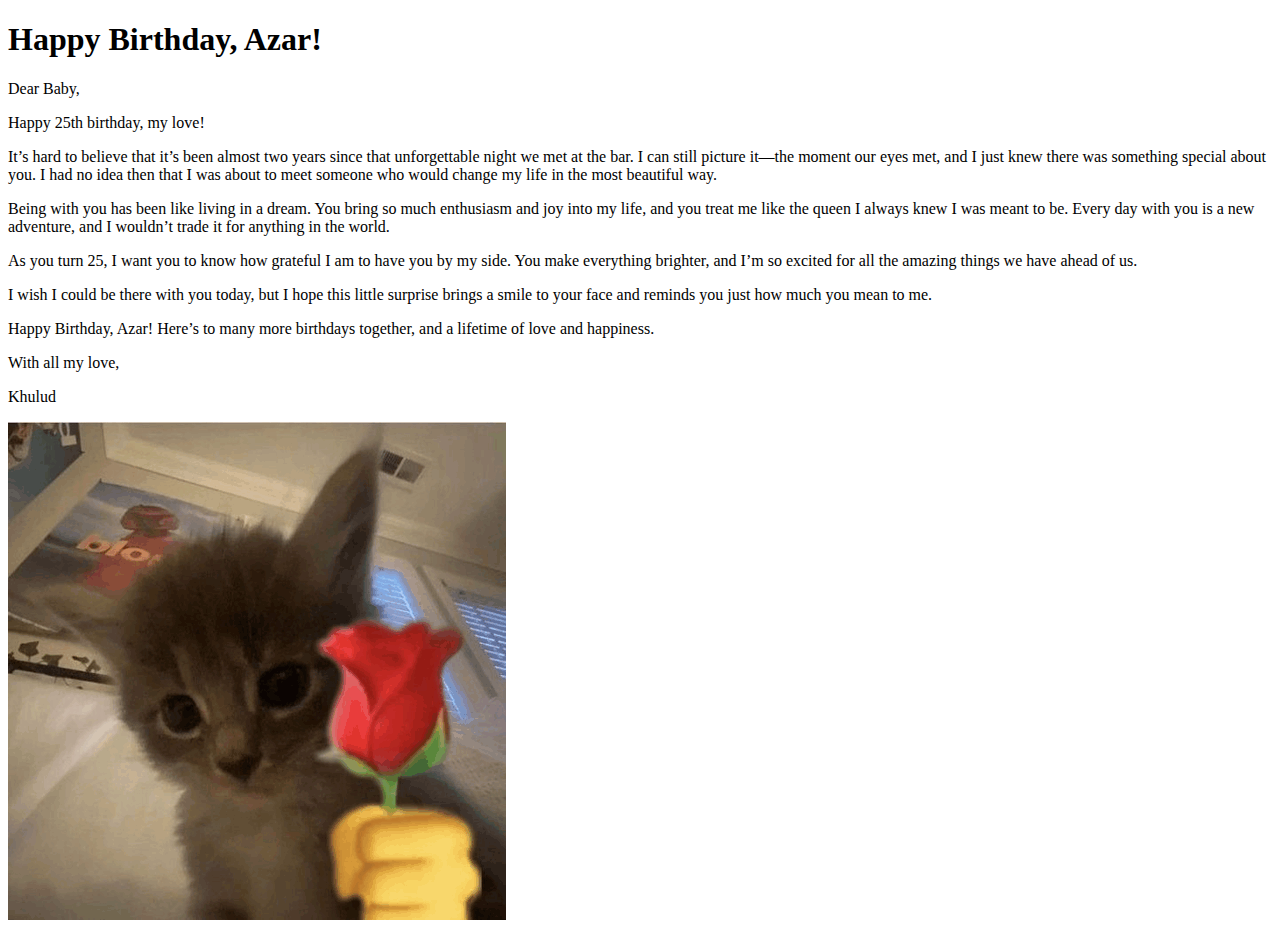
==== index.html @ b367c38e "Create index.html" ====
<!DOCTYPE html>
<html lang="en">
<head>
    <meta charset="UTF-8">
    <meta name="viewport" content="width=device-width, initial-scale=1.0">
    <title>Happy Birthday, Azar!</title>
    <link rel="stylesheet" href="style.css">
</head>
<body>
    <div class="container">
        <h1>Happy Birthday, Azar!</h1>
        <p>Dear Baby,</p>
        <p>Happy 25th birthday, my love!</p>
        <p>It’s hard to believe that it’s been almost two years since that unforgettable night we met at the bar. I can still picture it—the moment our eyes met, and I just knew there was something special about you. I had no idea then that I was about to meet someone who would change my life in the most beautiful way.</p>
        <p>Being with you has been like living in a dream. You bring so much enthusiasm and joy into my life, and you treat me like the queen I always knew I was meant to be. Every day with you is a new adventure, and I wouldn’t trade it for anything in the world.</p>
        <p>As you turn 25, I want you to know how grateful I am to have you by my side. You make everything brighter, and I’m so excited for all the amazing things we have ahead of us.</p>
        <p>I wish I could be there with you today, but I hope this little surprise brings a smile to your face and reminds you just how much you mean to me.</p>
        <p>Happy Birthday, Azar! Here’s to many more birthdays together, and a lifetime of love and happiness.</p>
        <p>With all my love,</p>
        <p>Khulud</p>

        <!-- Moving Cat GIF -->
        <div class="cat-container">
            <img src="cat-flower.gif" alt="Cat Holding a Flower" class="cat-flower">
        </div>
    </div>
</body>
</html>
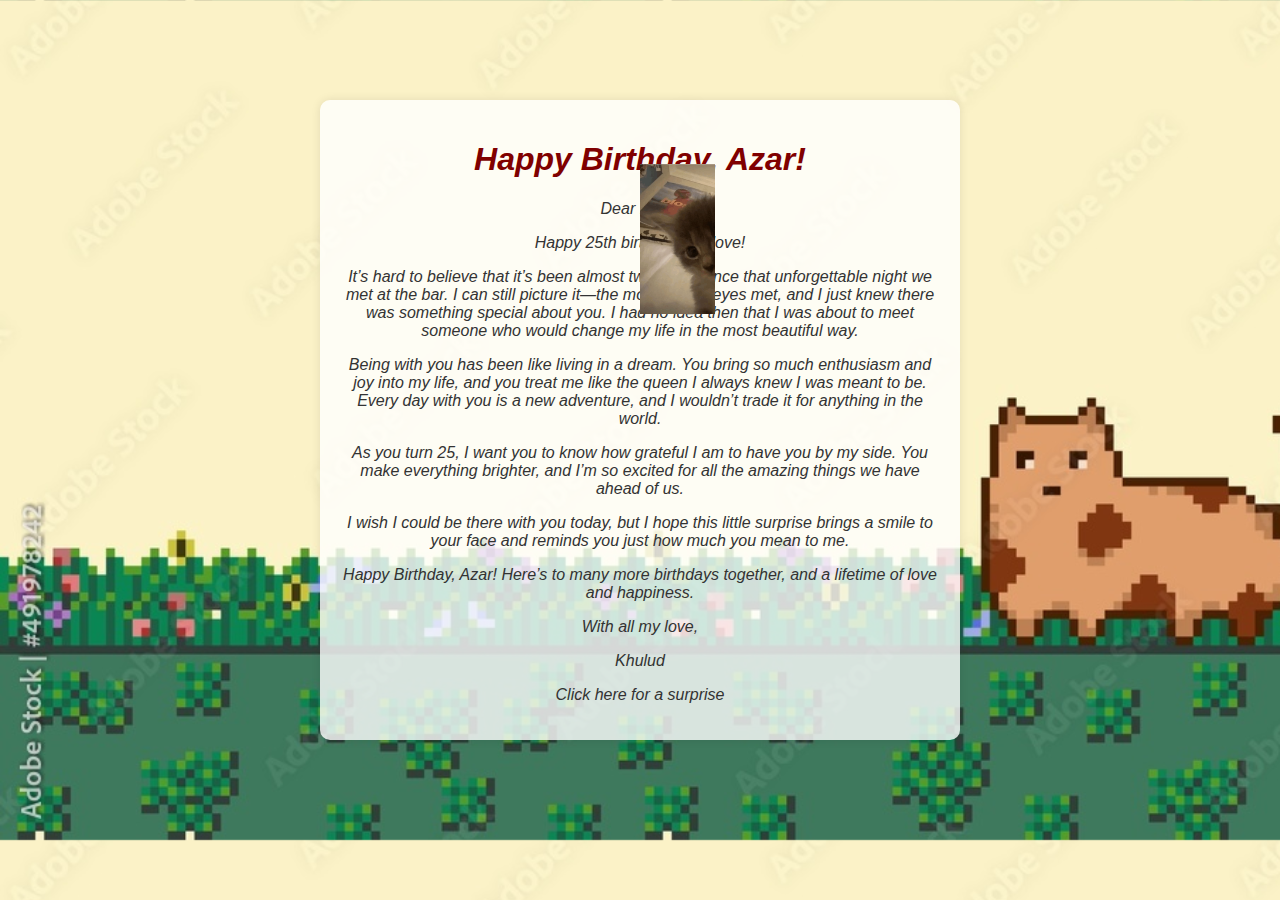
==== commit 913bb188: "Update index.html" ====
--- a/index.html
+++ b/index.html
@@ -19,6 +19,9 @@
         <p>With all my love,</p>
         <p>Khulud</p>
 
+        <!-- Surprise Text -->
+        <p class="surprise-link">Click here for a surprise</p>
+
         <!-- Moving Cat GIF -->
         <div class="cat-container">
             <img src="cat-flower.gif" alt="Cat Holding a Flower" class="cat-flower">
--- a/style.css
+++ b/style.css
@@ -0,0 +1,64 @@
+body {
+    font-family: Arial, sans-serif;
+    text-align: center;
+    background-image: url('floral-background.jpg');
+    background-size: cover;
+    color: #333;
+    overflow: hidden;
+    margin: 0;
+    padding: 0;
+}
+
+.container {
+    margin: 100px auto;
+    max-width: 600px;
+    padding: 20px;
+    background-color: rgba(255, 255, 255, 0.8); /* Slightly transparent background */
+    border-radius: 10px;
+    box-shadow: 0px 0px 10px rgba(0, 0, 0, 0.1);
+    position: relative;
+    z-index: 1;
+}
+
+h1, p {
+    font-style: italic;
+}
+
+h1 {
+    color: #800000; /* Maroon color */
+}
+
+.cat-container {
+    position: absolute;
+    top: 10%;
+    left: 50%;
+    transform: translateX(-50%);
+    width: 150px;
+    height: 150px;
+    overflow: hidden;
+}
+
+.cat-flower {
+    width: 100%;
+    height: auto;
+    position: absolute;
+    animation: moveAround 10s infinite linear;
+}
+
+@keyframes moveAround {
+    0% {
+        transform: translate(-150px, 0) rotate(0deg);
+    }
+    25% {
+        transform: translate(150px, -150px) rotate(90deg);
+    }
+    50% {
+        transform: translate(0, 150px) rotate(180deg);
+    }
+    75% {
+        transform: translate(-150px, 150px) rotate(270deg);
+    }
+    100% {
+        transform: translate(-150px, 0) rotate(360deg);
+    }
+}
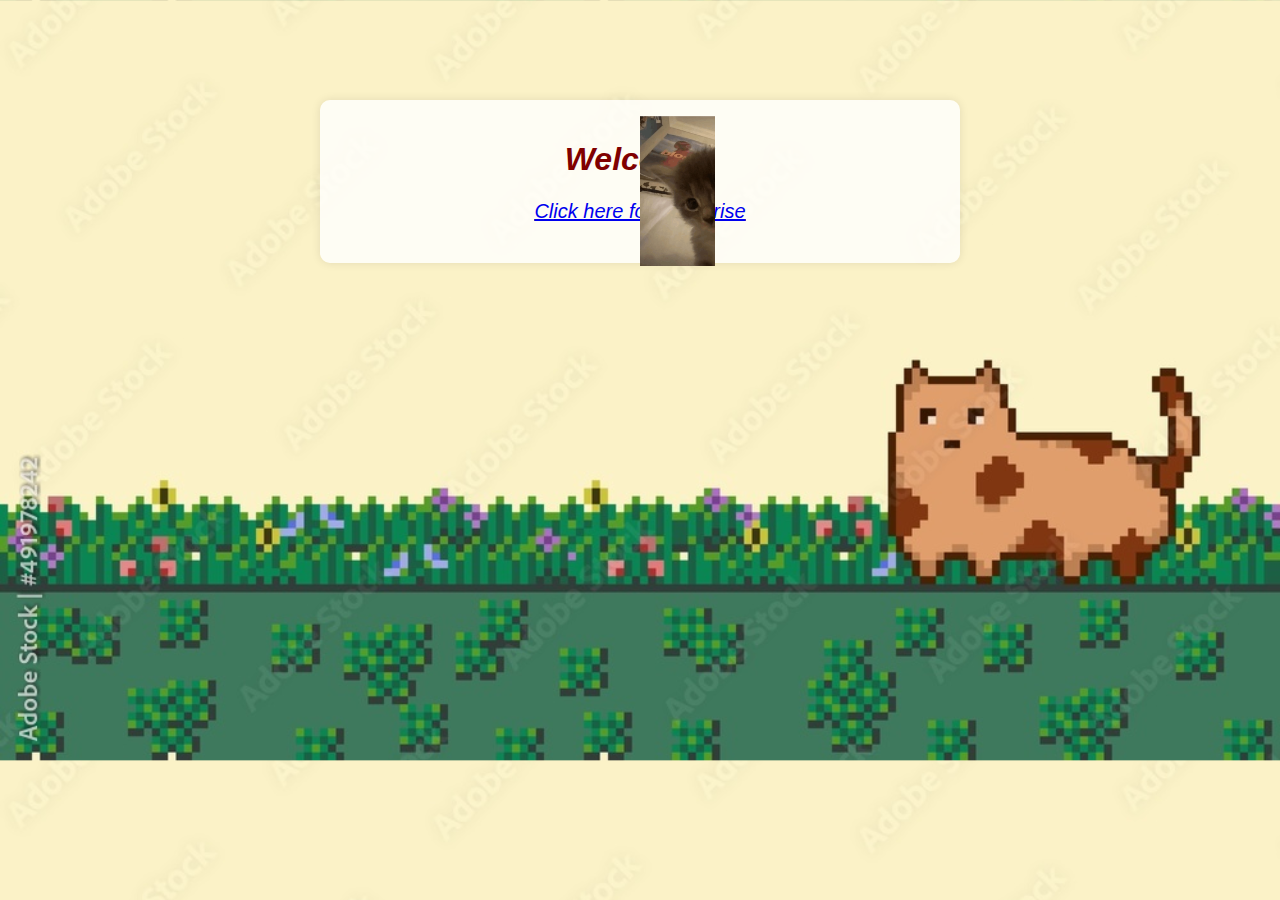
==== commit 2e477539: "Update index.html" ====
--- a/index.html
+++ b/index.html
@@ -8,19 +8,8 @@
 </head>
 <body>
     <div class="container">
-        <h1>Happy Birthday, Azar!</h1>
-        <p>Dear Baby,</p>
-        <p>Happy 25th birthday, my love!</p>
-        <p>It’s hard to believe that it’s been almost two years since that unforgettable night we met at the bar. I can still picture it—the moment our eyes met, and I just knew there was something special about you. I had no idea then that I was about to meet someone who would change my life in the most beautiful way.</p>
-        <p>Being with you has been like living in a dream. You bring so much enthusiasm and joy into my life, and you treat me like the queen I always knew I was meant to be. Every day with you is a new adventure, and I wouldn’t trade it for anything in the world.</p>
-        <p>As you turn 25, I want you to know how grateful I am to have you by my side. You make everything brighter, and I’m so excited for all the amazing things we have ahead of us.</p>
-        <p>I wish I could be there with you today, but I hope this little surprise brings a smile to your face and reminds you just how much you mean to me.</p>
-        <p>Happy Birthday, Azar! Here’s to many more birthdays together, and a lifetime of love and happiness.</p>
-        <p>With all my love,</p>
-        <p>Khulud</p>
-
-        <!-- Surprise Text -->
-        <p class="surprise-link">Click here for a surprise</p>
+        <h1>Welcome!</h1>
+        <p class="surprise-link"><a href="message.html">Click here for a surprise</a></p>
 
         <!-- Moving Cat GIF -->
         <div class="cat-container">
--- a/style.css
+++ b/style.css
@@ -26,6 +26,12 @@
 
 h1 {
     color: #800000; /* Maroon color */
+}
+
+.surprise-link {
+    color: #800000; /* Maroon color */
+    font-size: 20px; /* Adjust size as needed */
+    text-decoration: underline; /* Optional, to add underline */
 }
 
 .cat-container {
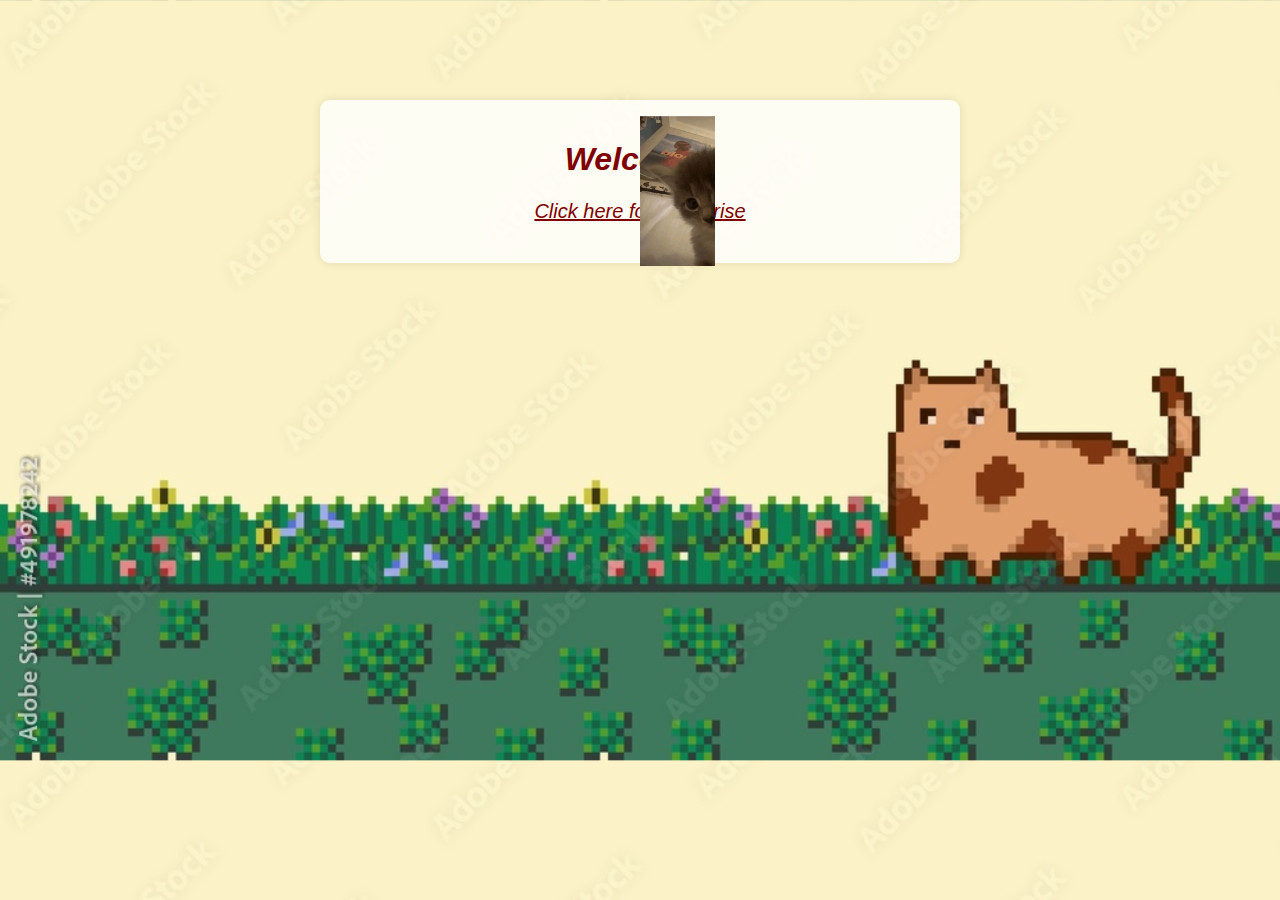
==== commit 1416dac7: "Update index.html" ====
--- a/index.html
+++ b/index.html
@@ -10,8 +10,6 @@
     <div class="container">
         <h1>Welcome!</h1>
         <p class="surprise-link"><a href="message.html">Click here for a surprise</a></p>
-
-        <!-- Moving Cat GIF -->
         <div class="cat-container">
             <img src="cat-flower.gif" alt="Cat Holding a Flower" class="cat-flower">
         </div>
--- a/style.css
+++ b/style.css
@@ -34,6 +34,11 @@
     text-decoration: underline; /* Optional, to add underline */
 }
 
+.surprise-link a {
+    color: #800000; /* Maroon color */
+    text-decoration: none; /* Remove underline from link */
+}
+
 .cat-container {
     position: absolute;
     top: 10%;
